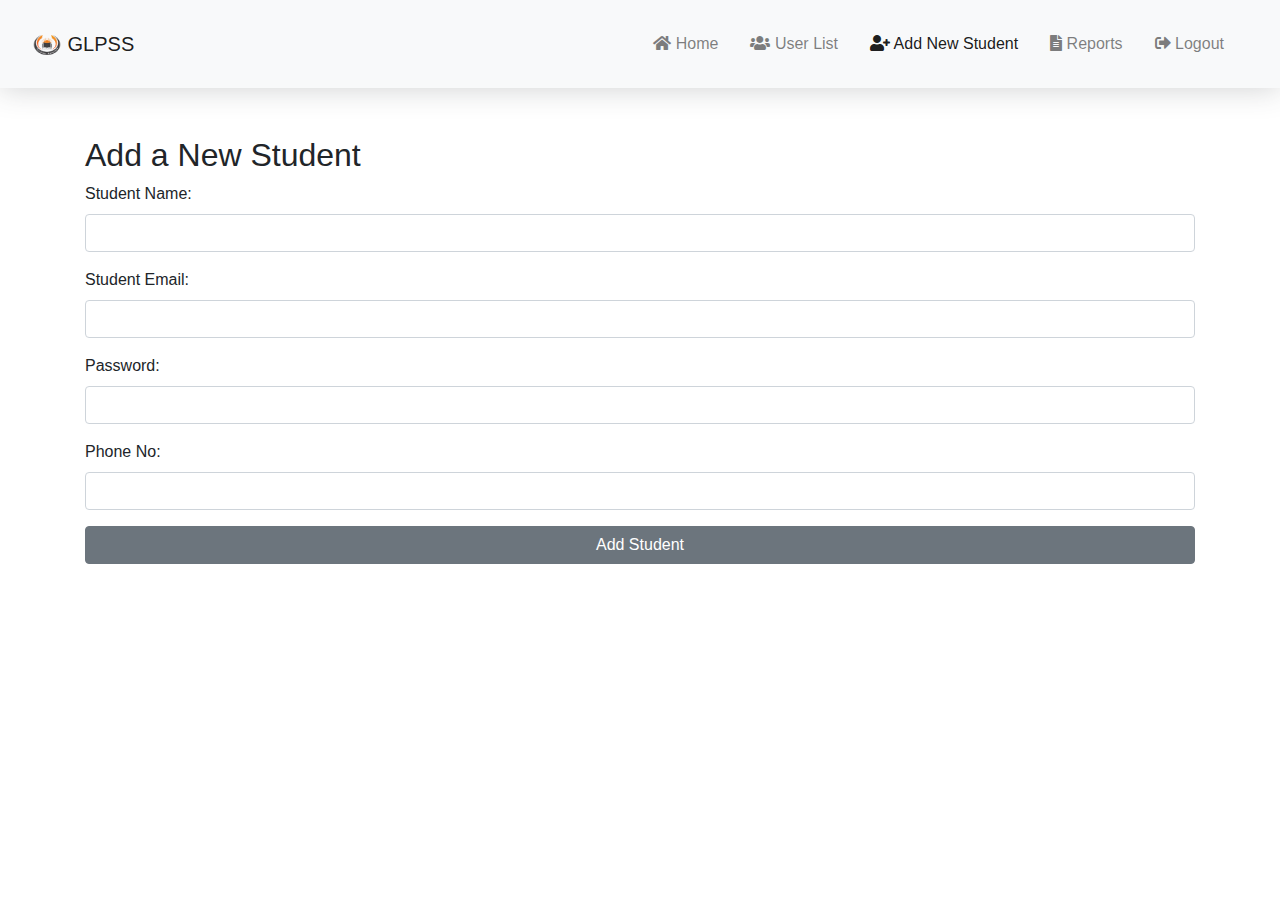
==== Html/addcourse.html @ c2a29e6f "Initial commit" ====
<!DOCTYPE html>
<html lang="en">
<head>
  <meta charset="UTF-8">
  <meta name="viewport" content="width=device-width, initial-scale=1.0">
  <meta http-equiv="X-UA-Compatible" content="ie=edge">
  <title>Add Student</title>
  <link href="https://stackpath.bootstrapcdn.com/bootstrap/4.5.2/css/bootstrap.min.css" rel="stylesheet">
  <link rel="stylesheet" href="https://cdnjs.cloudflare.com/ajax/libs/font-awesome/5.15.4/css/all.min.css"> 
<style>
    .navbar{
        box-shadow: 0px 0px 30px rgba(65, 68, 73, 0.25);
    }
    
</style>
</head>
<body>
    <nav class="navbar navbar-expand-lg navbar-light bg-light py-4 sticky-top" style="background-color: #f5f9f9;">
        <a class="navbar-brand mx-3" href="#"><img src="../img/logo.png" alt="Logo" width="30" height="24" class="d-inline-block align-text-top">
            GLPSS</a>
        <button class="navbar-toggler" type="button" data-toggle="collapse" data-target="#navbarNav" aria-controls="navbarNav" aria-expanded="false" aria-label="Toggle navigation">
          <span class="navbar-toggler-icon"></span>
        </button>
        <div class="collapse navbar-collapse justify-content-end mx-4" id="navbarNav">
          <ul class="navbar-nav ">
            <li class="nav-item mx-2">
              <a class="nav-link" href="../Html/index.html"><i class="fas fa-home"></i> Home</a>
            </li>
            <li class="nav-item mx-2">
              <a class="nav-link" href="../Html/userlist.html"><i class="fas fa-users"></i> User List</a>
            </li>
            <li class="nav-item mx-2 active">
              <a class="nav-link" href="../Html/addcourse.html"><i class="fas fa-user-plus"></i> Add New Student</a>
            </li>
            <li class="nav-item mx-2">
              <a class="nav-link" href="#"><i class="fas fa-file-alt"></i> Reports</a>
            </li>
            <li class="nav-item mx-2">
              <a class="nav-link" href="../Html/login.html"><i class="fas fa-sign-out-alt"></i> Logout</a>
            </li>
          </ul>

        </div>
      </nav>

  <div class="content">
    <div class="container mt-5">
      <h2>Add a New Student</h2>
      <form id="studentForm">
        <div class="form-group">
          <label for="name">Student Name:</label>
          <input type="text" class="form-control" id="name" required>
        </div>
        <div class="form-group">
          <label for="email">Student Email:</label>
          <input type="email" class="form-control" id="email" required>
        </div>
        <div class="form-group">
          <label for="password">Password:</label>
          <input type="password" class="form-control" id="password" required>
        </div>
        <div class="form-group">
          <label for="phone">Phone No:</label>
          <input type="tel" class="form-control" id="phone" required>
        </div>
        <button type="submit" class="btn btn-secondary btn-block">Add Student</button>
      </form>
    </div>
  </div>

  <script>
    document.getElementById('studentForm').addEventListener('submit', async function(event) {
      event.preventDefault();

      const name = document.getElementById('name').value;
      const email = document.getElementById('email').value;
      const password = document.getElementById('password').value;
      const phone = document.getElementById('phone').value;

      const newStudent = {
        Name: name,
        Email: email,
        Password: password,
        PhoneNumber: phone,
        Enrollments: [], 
        Payments: [] 
      };

      try {
        const response = await fetch('https://localhost:7257/api/Students', {
          method: 'POST',
          headers: {
            'Content-Type': 'application/json'
          },
          body: JSON.stringify(newStudent)
        });

        if (response.ok) {
          alert('Student added successfully!');
          document.getElementById('studentForm').reset();
        } else {
          const errorData = await response.json();
          alert('Error adding student: ' + (errorData.message || 'Unknown error'));
          console.log(errorData);
        }
      } catch (error) {
        console.error('Error:', error);
        alert('Added successfully..');
      }
    });
  </script>

  <script src="https://code.jquery.com/jquery-3.5.1.slim.min.js"></script>
  <script src="https://cdn.jsdelivr.net/npm/@popperjs/core@2.4.3/dist/umd/popper.min.js"></script>
  <script src="https://stackpath.bootstrapcdn.com/bootstrap/4.5.2/js/bootstrap.min.js"></script>
</body>
</html>
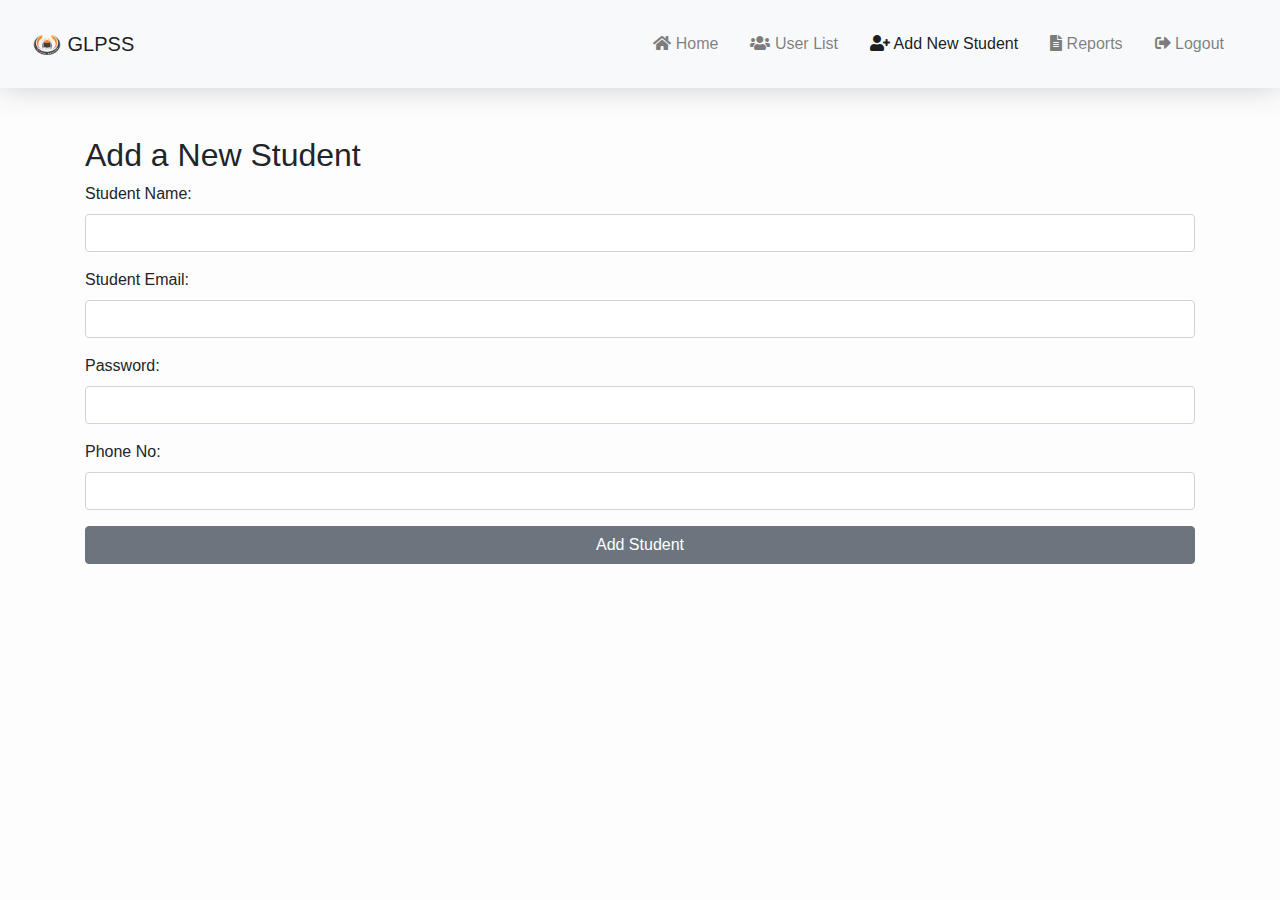
==== commit d57996aa: "..." ====
--- a/Html/addcourse.html
+++ b/Html/addcourse.html
@@ -8,6 +8,9 @@
   <link href="https://stackpath.bootstrapcdn.com/bootstrap/4.5.2/css/bootstrap.min.css" rel="stylesheet">
   <link rel="stylesheet" href="https://cdnjs.cloudflare.com/ajax/libs/font-awesome/5.15.4/css/all.min.css"> 
 <style>
+          body{
+    background-color: #fdfdfd;
+  }
     .navbar{
         box-shadow: 0px 0px 30px rgba(65, 68, 73, 0.25);
     }
@@ -87,7 +90,7 @@
       };
 
       try {
-        const response = await fetch('https://localhost:7257/api/Students', {
+        const response = await fetch('https://localhost:7257/api/Student', {
           method: 'POST',
           headers: {
             'Content-Type': 'application/json'
@@ -95,9 +98,10 @@
           body: JSON.stringify(newStudent)
         });
 
-        if (response.ok) {
+        if (response) {
           alert('Student added successfully!');
           document.getElementById('studentForm').reset();
+          console.log(response)
         } else {
           const errorData = await response.json();
           alert('Error adding student: ' + (errorData.message || 'Unknown error'));
